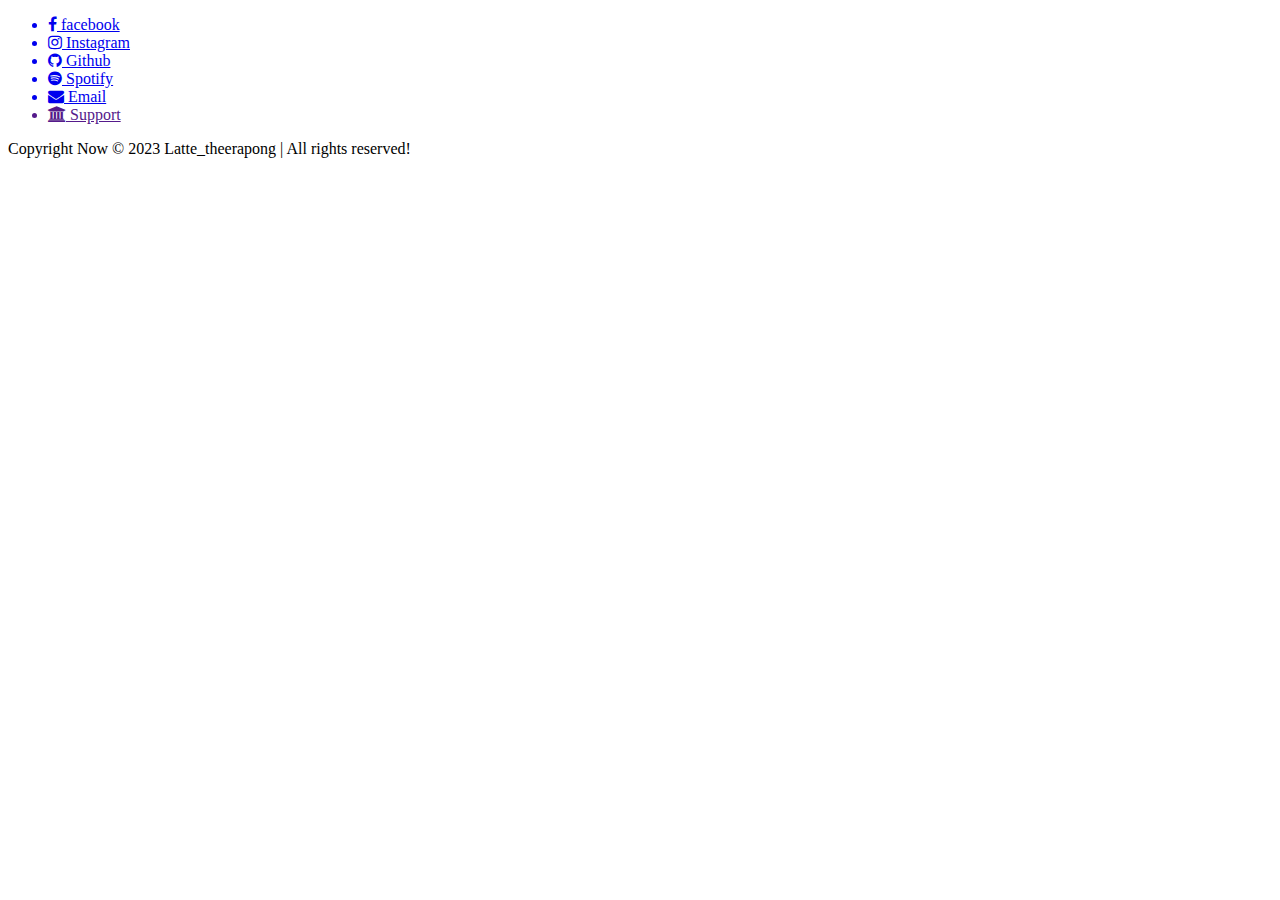
==== index.html @ 24b2067c "Create index.html" ====
<!DOCTYPE html>
<html lang="en">
<head>
    <meta charset="UTF-8">
    <meta http-equiv="X-UA-Compatible" content="IE=edge">
    <meta name="viewport" content="width=device-width, initial-scale=1.0">
    <title>Latte ❘ My Info </title>
    <link rel="icon" href="/img/panda.png">
    <link rel="stylesheet" href="style.css">
    <link rel="stylesheet" href="https://stackpath.bootstrapcdn.com/font-awesome/4.7.0/css/font-awesome.min.css">
</head>
<body>
    <ul>
        <a href="https://www.facebook.com/profile.php?id=100012943128616" target="_blank">
        <li>
            <span aclass="icon"><i class="fa fa-facebook"></i></span>
            <span class="titulo">facebook</span>
        </li>
        </a>

        <a href="https://www.instagram.com/latte_txpong.t/" target="_blank">
        <li>
            <span class="icon"><i class="fa fa-instagram"></i></span>
            <span class="titulo">Instagram</span>
        </li>
        </a>

        <a href="https://github.com/Theerapong4824" target="_blank">
        <li>
            <span class="icon"><i class="fa fa-github"></i></span>
            <span class="titulo">Github</span>
        </li>
        </a>

        <a href="https://open.spotify.com/user/31cgeaczzb6znpnkvt2aystqtyyu?si=719c1734e9c042ea" target="_blank">
        <li>
            <span class="icon"><i class="fa fa-spotify"></i></span>
            <span class="titulo">Spotify</span>
        </li>
        </a>

        <a href="mailto:theerapong4824@gmail.com" target="_blank">
        <li>
            <span class="icon"><i class="fa fa-envelope"></i></span>
            <span class="titulo">Email</span>
        </li>
        </a>

        <a href="">
        <li>
            <span class="icon"><i class="fa fa-bank"></i></span>
            <span class="titulo">Support</span>
        </li>
        </a>
    </ul>


        <!-- footer section starts  -->



    <section class="footer">

    </div> <span>Copyright Now © 2023 Latte_theerapong  </span>  |  All rights reserved! </div>

    </section>
</body>
</html>
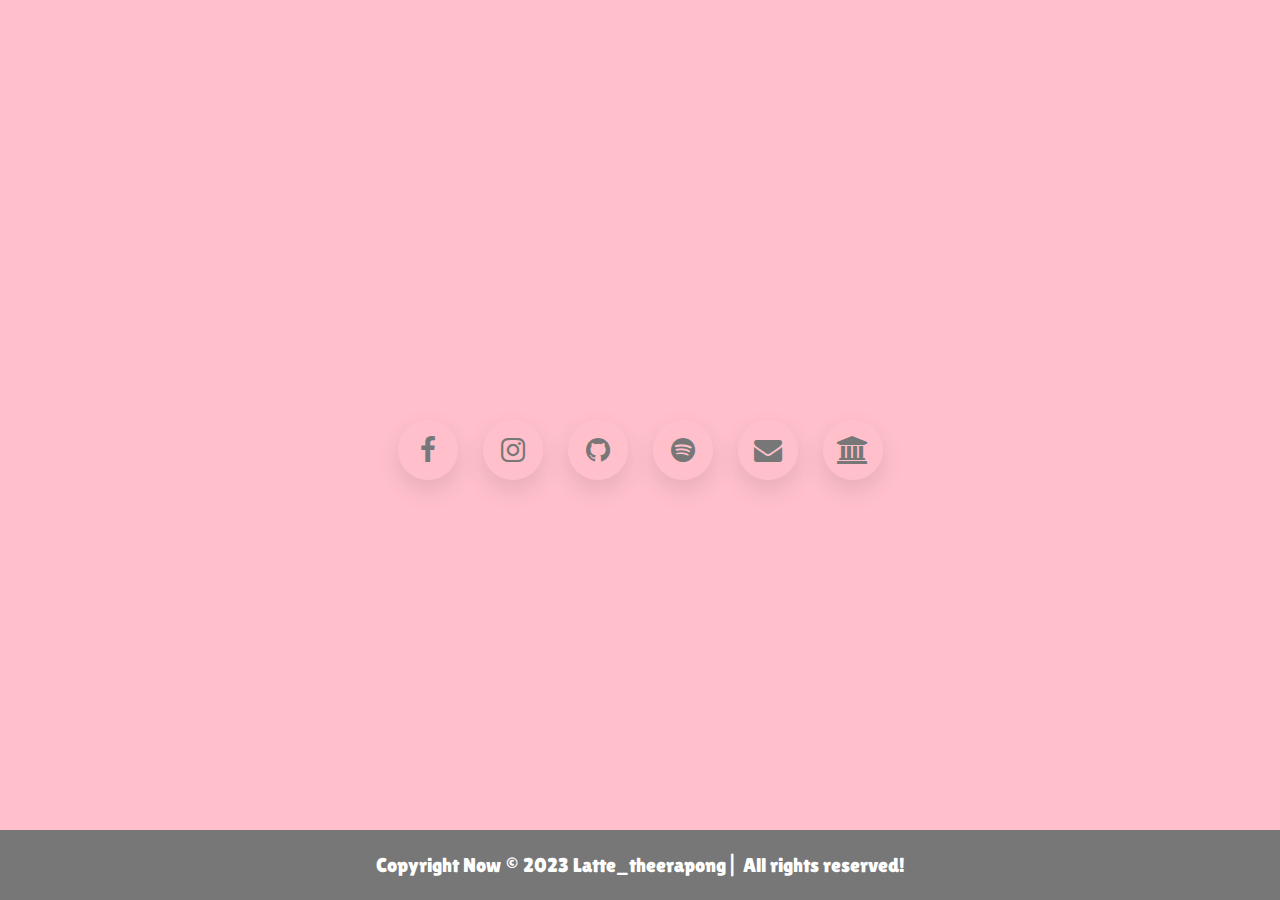
==== commit d1fc5329: "Update index.html" ====
--- a/index.html
+++ b/index.html
@@ -46,7 +46,7 @@
         </li>
         </a>
 
-        <a href="">
+        <a href="support.html">
         <li>
             <span class="icon"><i class="fa fa-bank"></i></span>
             <span class="titulo">Support</span>
--- a/style.css
+++ b/style.css
@@ -0,0 +1,132 @@
+@import url('https://fonts.googleapis.com/css2?family=Kanit&display=swap');
+@import url('https://fonts.googleapis.com/css2?family=Lilita+One&display=swap');
+
+* {
+    margin: 0px;
+    padding: 0px;
+    box-sizing: border-box;
+    font-family: 'Lilita One', cursive;
+}
+
+body {
+    display: flex;
+    justify-content: center;
+    align-items: center;
+    min-height: 100vh;
+    min-width: 100vh;
+    background: pink;
+    
+}
+
+ul {
+    position: relative;
+    display: flex;
+    gap: 25px;
+}
+
+ul li {
+    position: relative;
+    list-style: none;
+    width: 60px;
+    height: 60px;
+    border-radius: 60px;
+    cursor: pointer;
+    display: flex;
+    justify-content: center;
+    align-items: center;
+    box-shadow: 0 10px 25px rgba(0, 0, 0, 0.1);
+    transition: 0.5s;
+}
+
+ul li:hover {
+    width: 180px;
+    box-shadow: 0 10px 25px rgba(0, 0, 0, 0);
+}
+
+ul li::before {
+    content: '';
+    position: absolute;
+    inset: 0;
+    border-radius: 50px;
+    background: linear-gradient(45deg, var(--i), var(--j));
+    opacity: 0;
+    transition: 0.5s;
+}
+
+ul li:hover::before {
+    opacity: 1;
+}
+
+ul li::after {
+    content: '';
+    position: absolute;
+    top: 10px;
+    width: 100%;
+    height: 100%;
+    border-radius: 60px;
+    background: linear-gradient(45deg, var(--i), var(--j));
+    opacity: 0;
+    transition: 0.5s;
+    z-index: -1;
+    filter: blur(15px);
+}
+
+ul li :hover::after {
+    opacity: 0.5s;
+}
+
+ul li i {
+    color: #777;
+    font-size: 1.75rem !important;
+    transition: 0.5s;
+    transition-delay: 0.25s;
+}
+
+ul li:hover i {
+    transform: scale(0);
+    font-size: 1.75rem;
+    transition-delay: 0.25s;
+}
+
+ul li span {
+    position: absolute;
+}
+
+ul li .titulo {
+    color: #777;
+    font-size: 1.1em !important;
+    text-transform: uppercase;
+    letter-spacing: 0.1em;
+    transform: scale(0);
+    transition: 0.5s;
+    transition-delay: 0;
+}
+
+ul li:hover .titulo {
+    transform: scale(1);
+    transition-delay: 0.25s;
+}
+
+.footer {
+  position: absolute;
+  bottom: 0;
+  width: 100%;
+  height: 70px;
+  background-color:#777;
+  color: #fff;
+  display: flex;
+  justify-content: center;
+  align-items: center;
+  font-size: 20px;
+}
+
+#profilePicture,
+#profilePicture img {
+    position: relative;
+    width: 96px;
+    height: 96px;
+    display: block;
+    margin: 40px auto 20px;
+    border-radius: 50%;
+    -webkit-tap-highlight-color: transparent;
+}
